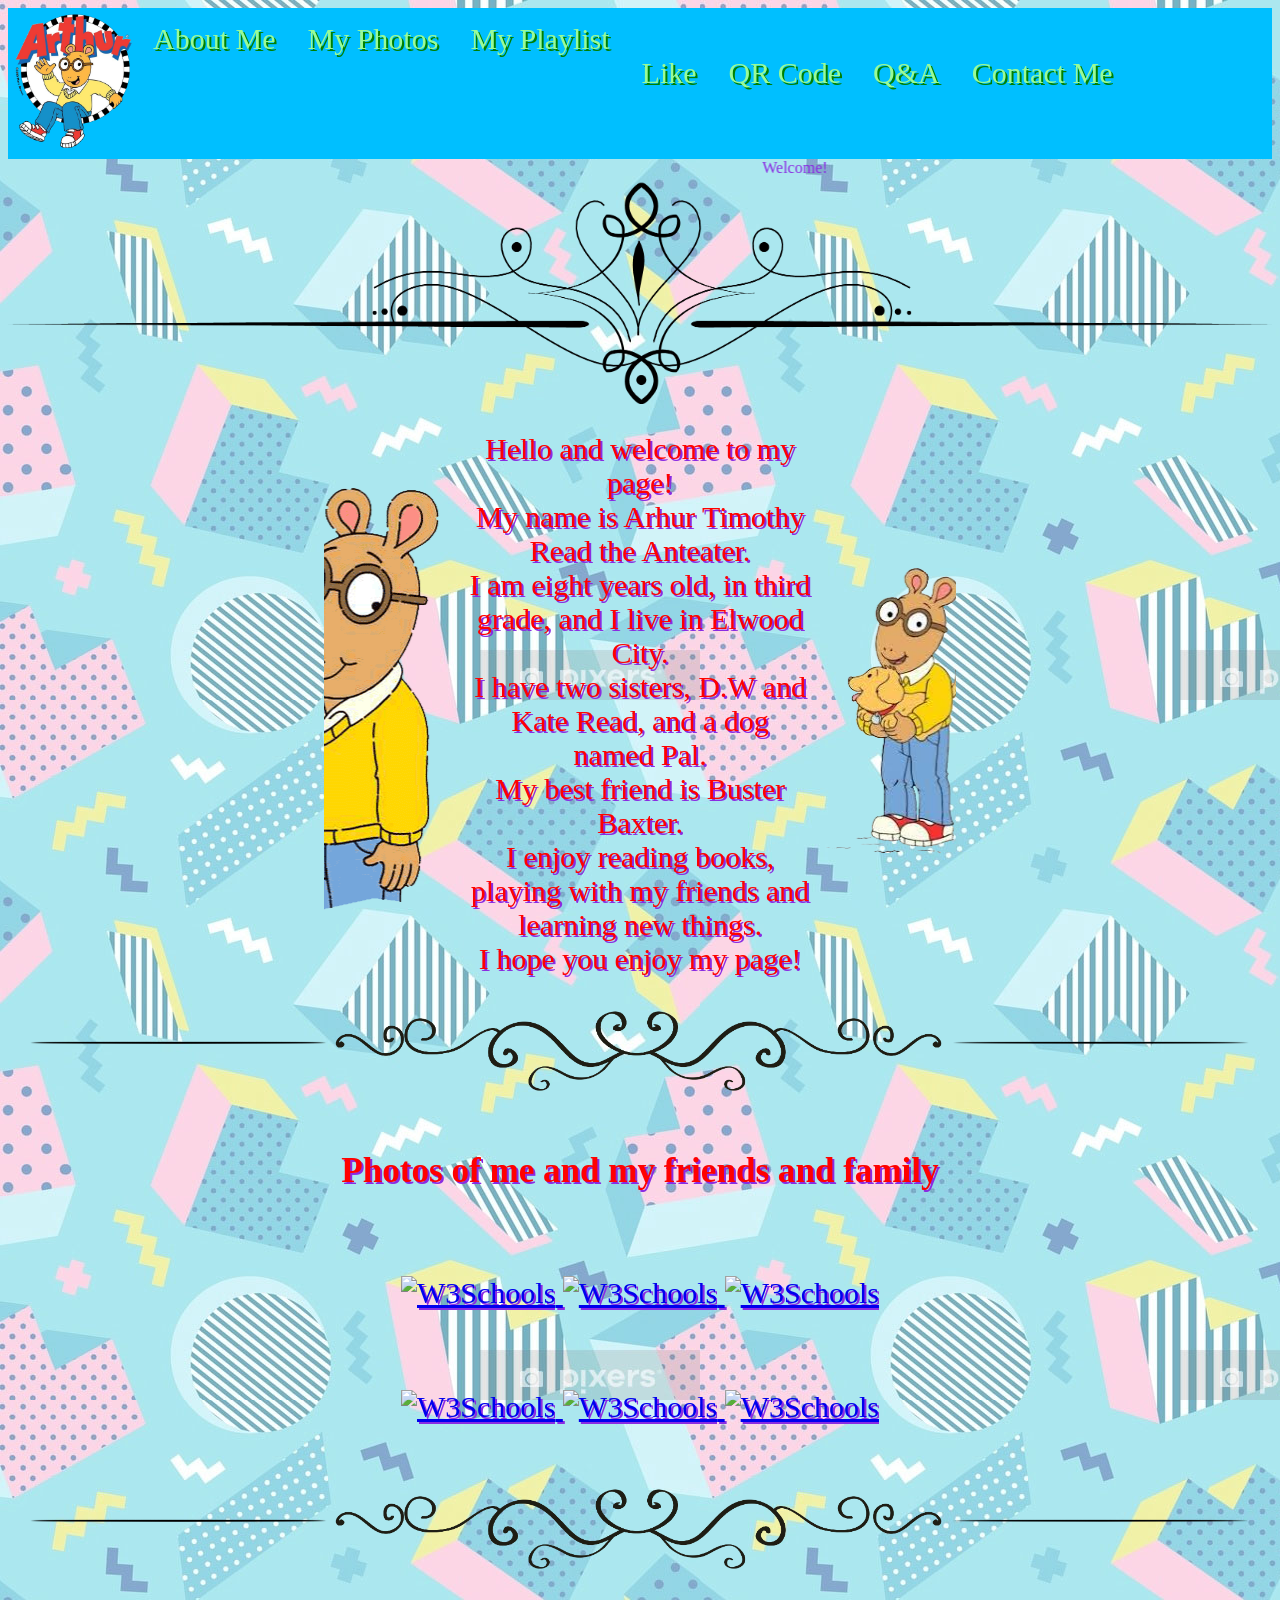
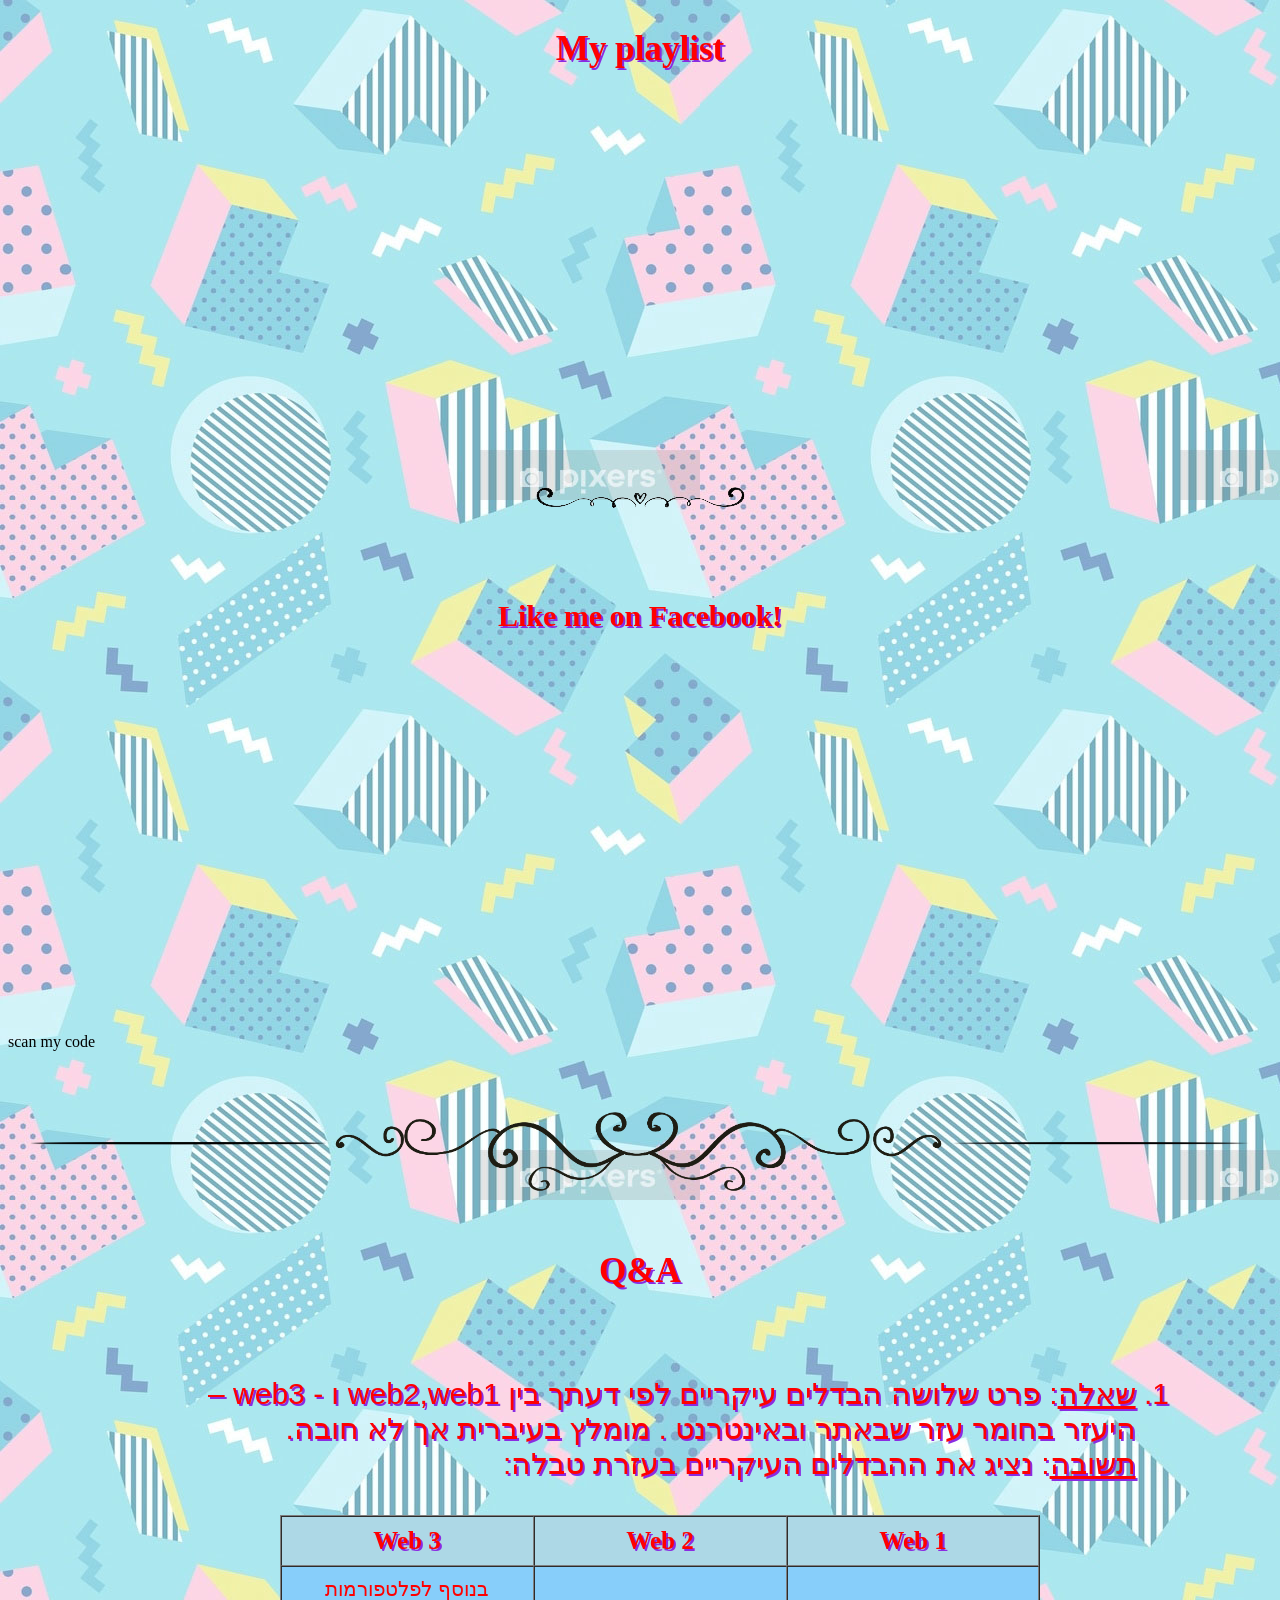
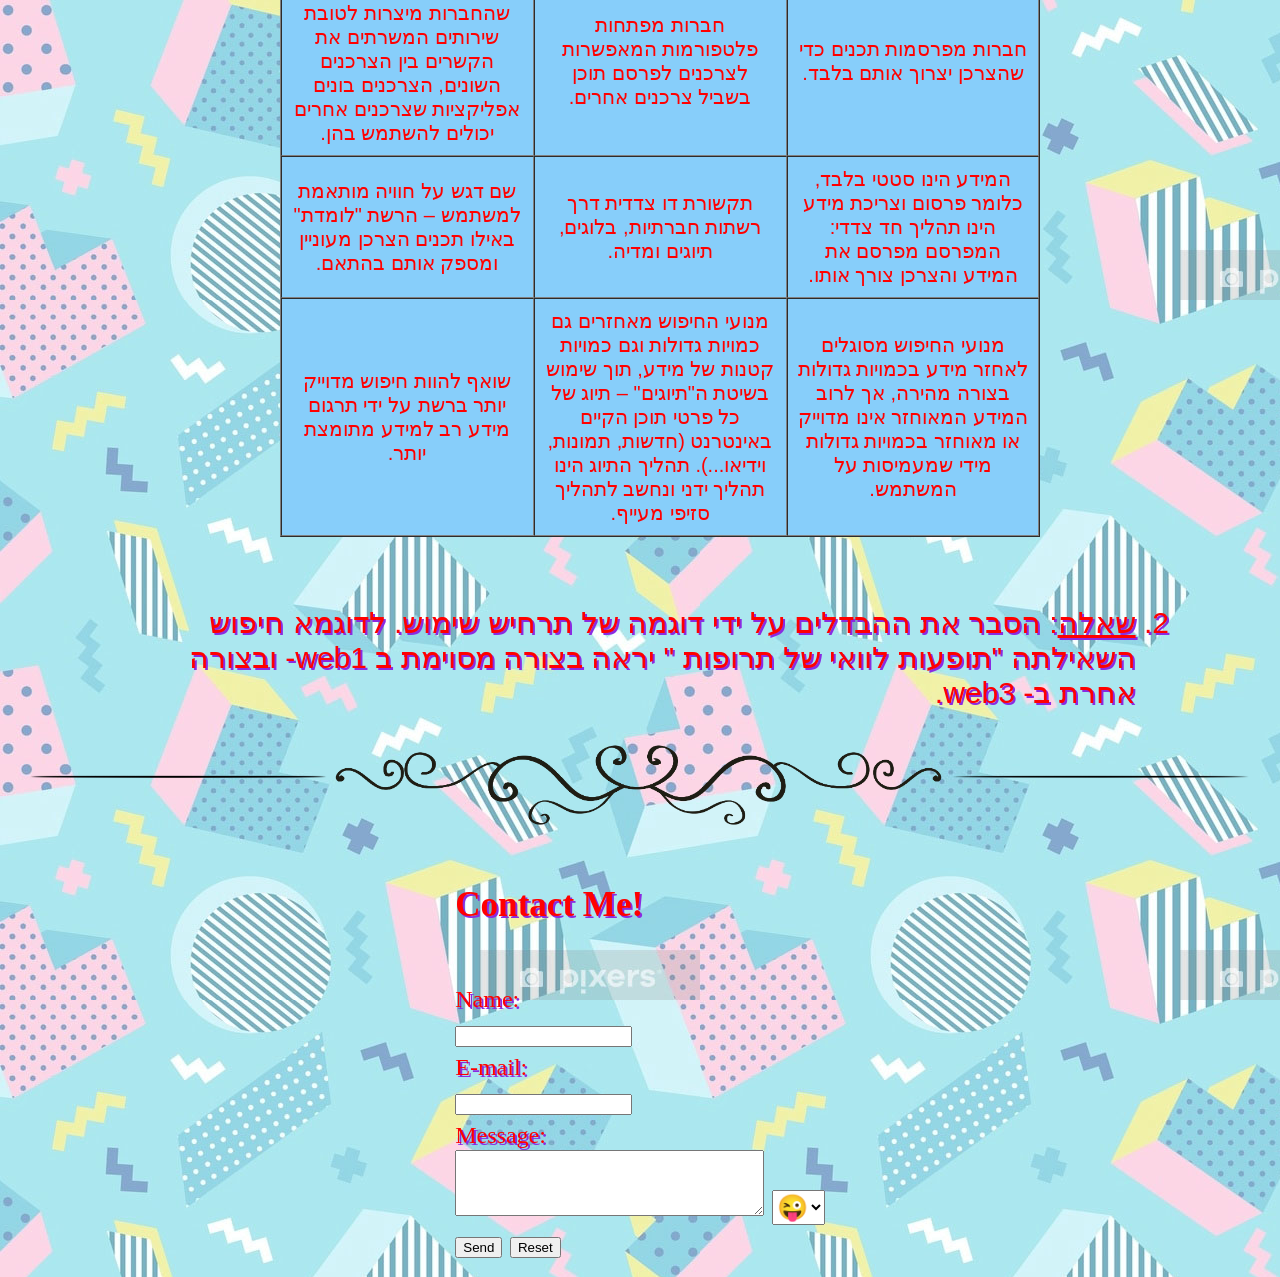
==== site.html @ a670f9c8 "Add files via upload" ====
<!DOCTYPE html>
<html>
<head>
<link rel="stylesheet" type="text/css" href="style.css" />
</head>
<body>
<ul>
	<li style="float:left"><img src=arthur.png width=129 height=144/></li>
  <li><a href="#about">About Me</a></li>
  <li><a href="#photos">My Photos</a></li>
  <li><a href="#playlist">My Playlist</a></li><br/>
  <li><a href="#like">Like</a></li>
  <li><a href="#qrcoder">QR Code</a></li>
  <li><a href="#spa">Q&A</a></li>
  <li><a href="#contact">Contact Me</a></li>
</ul>
		  <marquee marquee style="font-family:Comic Sans MS; color: #8A2BE2" scrollamount="20">Welcome!</marquee>
	<img align="center" src=div1.png width=100% height=100%/>
<section id="about" class="section">
<br/>
<table border="0" align="center" cellpadding="10" cellspacing="0" width="50%">
<tbody>
<tr>
<td style="height:500px; width:100px; background: url(arthur2.png) no-repeat; background-position: right">
<td style="height:500px; width:300px" valign="middle" align="center"> Hello and welcome to my page!</br>
My name is Arhur Timothy Read the Anteater.</br>
I am eight years old, in third grade, and I live in Elwood City.</br>
I have two sisters, D.W and Kate Read, and a dog named Pal.</br>
My best friend is Buster Baxter.</br>
I enjoy reading books, playing with my friends and learning new things.</br>
I hope you enjoy my page!
</td>
<td style="height:500px; width:100px; background: url(arthur3.png) no-repeat; background-position: left">
</tr>
</tbody>
</table>
</section>
<img align="center" src=div2.png width=100% height=100%/>
<section id="photos" class="section">
<table border="0" align="center" cellpadding="10" cellspacing="0" width="50%">
<tbody>
<tr>
<td align="center"><h3>Photos of me and my friends and family</h3>
</td>
</tr>
<tr>
<td align="center">
<p>
<a href="https://twt-thumbs.washtimes.com/media/image/2019/05/14/Arthur_PBS_c55-0-1344-752_s885x516.jpg?376641c3e4c2400c5e082ae69a3205f78c5380bc">
<img border="0" alt="W3Schools" src="https://twt-thumbs.washtimes.com/media/image/2019/05/14/Arthur_PBS_c55-0-1344-752_s885x516.jpg?376641c3e4c2400c5e082ae69a3205f78c5380bc" width="30%" height="30%">
</a>
<a href="https://pbs.twimg.com/media/B9cBWCBCcAEtskk?format=png&name=900x900">
<img border="0" alt="W3Schools" src="https://pbs.twimg.com/media/B9cBWCBCcAEtskk?format=png&name=900x900" width="30%" height="30%">
</a>
<a href="https://pbs.twimg.com/media/D6DMRjZX4AAelJh?format=jpg&name=small">
<img border="0" alt="W3Schools" src="https://pbs.twimg.com/media/D6DMRjZX4AAelJh?format=jpg&name=small" width="30%" height="30%">
</a>
</p>
</td>
</tr>

<tr>
<td align="center">
<p>
<a href="https://pbs.twimg.com/media/ERPAvB1XUAYM_mg?format=jpg&name=small">
<img border="0" alt="W3Schools" src="https://pbs.twimg.com/media/ERPAvB1XUAYM_mg?format=jpg&name=small" width="30%" height="30%">
</a>
<a href="https://i.pinimg.com/originals/a0/38/65/a038656b6a7c086235ce0732880f9756.jpg">
<img border="0" alt="W3Schools" src="https://i.pinimg.com/originals/a0/38/65/a038656b6a7c086235ce0732880f9756.jpg" width="20%" height="20%">
</a>
<a href="https://i.pinimg.com/564x/ed/84/68/ed8468c85b2f4732e76b9a5abf4be695.jpg">
<img border="0" alt="W3Schools" src="https://i.pinimg.com/564x/ed/84/68/ed8468c85b2f4732e76b9a5abf4be695.jpg" width="30%" height="30%">
</a>
</p>
</td>
</tr>
</tbody>
</table>
</section>

<img align="center" src=div2.png width=100% height=100%/>
<section id="playlist" class="section">
<table border="0" align="center" cellpadding="10" cellspacing="0">
<tbody>
<tr>
<td align="center"><h3>My playlist</h3></td>
</tr>
<tr>
<td><iframe  width="560" height="315" src="https://www.youtube.com/embed/j40YC5d6RzA" frameborder="0" allow="accelerometer; autoplay; encrypted-media; gyroscope; picture-in-picture" allowfullscreen></iframe></td>
</tr>
</tbody>
</table>
</section>


<section id="like" class="section">
<table border="0" align="center" cellpadding="10" cellspacing="0">
<tbody>
<tr>
   <td align="center"><img src=div3.png width=237 height=66/></td>
</tr>
<tr>
<td align="center"><h4>Like me on Facebook!</h4></td>
</tr>
<tr>
<td align="center"><iframe src="https://www.facebook.com/plugins/like.php?href=https%3A%2F%2Fwww.facebook.com%2FArthurPBS%2F&width=450&layout=standard&action=like&size=large&share=true&height=35&appId" width="450" height="35" style="border:none;overflow:hidden" scrolling="no" frameborder="0" allowTransparency="true" allow="encrypted-media"></iframe></td>
</tr>
</tbody>
</table>
</section>


<section id="qrcoder" class="section">
<br/>
<br/>
<br/>
<br/>
<br/>
<br/>
<br/>
<br/>
<br/>
<br/>
<br/>
<br/>
<br/>
<br/>
<br/>
<br/>
scan my code
<br/>
<br/>
<br/>
</section>


<img align="center" src=div2.png width=100% height=100%/>
<section id="spa" class="section">
<table border="0" align="center" cellpadding="10" cellspacing="0" width="80%">
<tbody>
<tr><td align="center"><h3>Q&A</h3></td></tr>
<tr><td align="Right">
<OL type="1">
	<li dir="rtl" style="text-align: right; float: right; font-family:Arial;" >
	<u>שאלה</u>:
	פרט שלושה הבדלים עיקריים לפי דעתך בין web2,web1 ו -
web3 – היעזר בחומר עזר שבאתר ובאינטרנט . מומלץ בעיברית
אך לא חובה.<br>
	<u>תשובה</u>: נציג את ההבדלים העיקריים בעזרת טבלה:<br><br>
	<table border="1" align="center" cellpadding="10" cellspacing="0" width="80%" style="table-layout: fixed;">
	<tbody>
	<tr align="center" bgcolor="#ADD8E6" style="font-size: 25px;">
	<td><b> Web 1</b></td>
	<td><b> Web 2</b></td>
	<td><b> Web 3</b></td>
	</tr>
	<tr align="center" bgcolor="#87CEFA" style="font-size: 20px; font-family:Arial; word-wrap:break-word; text-shadow: none";>
	<td> חברות מפרסמות תכנים כדי שהצרכן יצרוך אותם בלבד.</td>
	<td> חברות מפתחות פלטפורמות המאפשרות לצרכנים לפרסם תוכן בשביל צרכנים אחרים.</td>
	<td> בנוסף לפלטפורמות שהחברות מיצרות לטובת שירותים המשרתים את הקשרים בין הצרכנים השונים, הצרכנים בונים אפליקציות שצרכנים אחרים יכולים להשתמש בהן.</td>
	</tr>
	<tr align="center" bgcolor="#87CEFA" style="font-size: 20px; font-family:Arial; word-wrap:break-word; text-shadow: none";>
	<td>המידע הינו סטטי בלבד, כלומר פרסום וצריכת מידע הינו תהליך חד צדדי: המפרסם מפרסם את המידע והצרכן צורך אותו.</td>
	<td> תקשורת דו צדדית דרך רשתות חברתיות, בלוגים, תיוגים ומדיה. </td>
	<td>שם דגש על חוויה מותאמת למשתמש – הרשת "לומדת" באילו תכנים הצרכן מעוניין ומספק אותם בהתאם.</td>
	</tr>
	<tr align="center" bgcolor="#87CEFA" style="font-size: 20px; font-family:Arial; word-wrap:break-word; text-shadow: none";>
	<td>מנועי החיפוש מסוגלים לאחזר מידע בכמויות גדולות בצורה מהירה, אך לרוב המידע המאוחזר אינו מדוייק או מאוחזר בכמויות גדולות מידי שמעמיסות על המשתמש.</td>
	<td>מנועי החיפוש מאחזרים גם כמויות גדולות וגם כמויות קטנות של מידע, תוך שימוש בשיטת ה"תיוגים" – תיוג של כל פרטי תוכן הקיים באינטרנט (חדשות, תמונות, וידיאו...). תהליך התיוג הינו תהליך ידני ונחשב לתהליך סזיפי מעייף.</td>
	<td>שואף להוות חיפוש מדוייק יותר ברשת על ידי תרגום מידע רב למידע מתומצת יותר.</td>
	</tr>
	</tbody>
	</table><br><br>
</li>
<li dir="rtl" style="text-align: right; float: right; font-family:Arial;">
	<u>שאלה</u>:
	הסבר את ההבדלים על ידי דוגמה של תרחיש שימוש. לדוגמא חיפוש השאילתה "תופעות לוואי של תרופות "
	יראה בצורה מסוימת ב web1- ובצורה אחרת ב- web3.<br>
</li>
</OL>
 </td></tr>
</tbody>
</table>
</section>


<img align="center" src=div2.png width=100% height=100%/>
<section id="contact" class="section">
<table border="0" align="center" cellpadding="10" cellspacing="0">
<tbody>
<tr><td><h3>Contact Me!</h3></td></tr>
<tr>
<td align="Left">
<form action="mailto:alongolo@post.bgu.ac.il" method="post" enctype="text/plain">
<font size="5">Name:</font><br>
<input type="text" name="name"><br>
<font size="5">E-mail:</font><br>
<input type="text" name="mail"><br>
<font size="5">Message:</font><br>
<textarea name="comments" rows="4" cols="36"></textarea>
<select name="rating" style="font-size: 25px; height:35px;">
<option selected> &#128540</option>
<option> &#128513 </option>
<option> &#128514 </option>
<option> &#128518 </option>
<option> &#128525 </option>
<option> &#128528 </option>
<option> &#128530 </option>
<option> &#128533 </option>
<option> &#128536 </option>
<option> &#128543 </option>
<option> &#128545 </option>
<option> &#128554 </option>
</select>
<br>
<input type="submit" value="Send">
<input type="reset" value="Reset">
</form>
</td>
</tr>

</tbody>
</table>

</section>


<script type="text/javascript">
$(function(){
  $("#nav a").click(function(e){
    e.preventDefault();
    $('html,body').scrollTo(this.hash,this.hash); 
  });
});
</script>
<script type="text/javascript">
 $(document).scroll(function() {
    $('#menu').toggle($(this).scrollTop()>1000)
 });​
 </script>
</body>
</html>
---- style.css ----
body {
 background-image: url("ptrn2.jpg");
 background-color: #cccccc;
}

table {
font-size: 30px;
font-family: "Comic Sans MS", Times, serif;
text-shadow: 2px 2px #8A2BE2;
color: Red;
	
}

ul {
  list-style-type: none;
  margin: 0;
  padding: 0;
  overflow: hidden;
  background-color: #00BFFF;
font-size: 30px;
font-family: "Comic Sans MS", Times, serif;
text-shadow: 2px 2px Green;
}

li {
  float: left;
}

li a {
  display: block;
  color: #98FB98;
  text-align: center;
  padding: 14px 16px;
  text-decoration: none;
}

/* Change the link color to #111 (black) on hover */
li a:hover {
  background-color: #1E90FF;
}
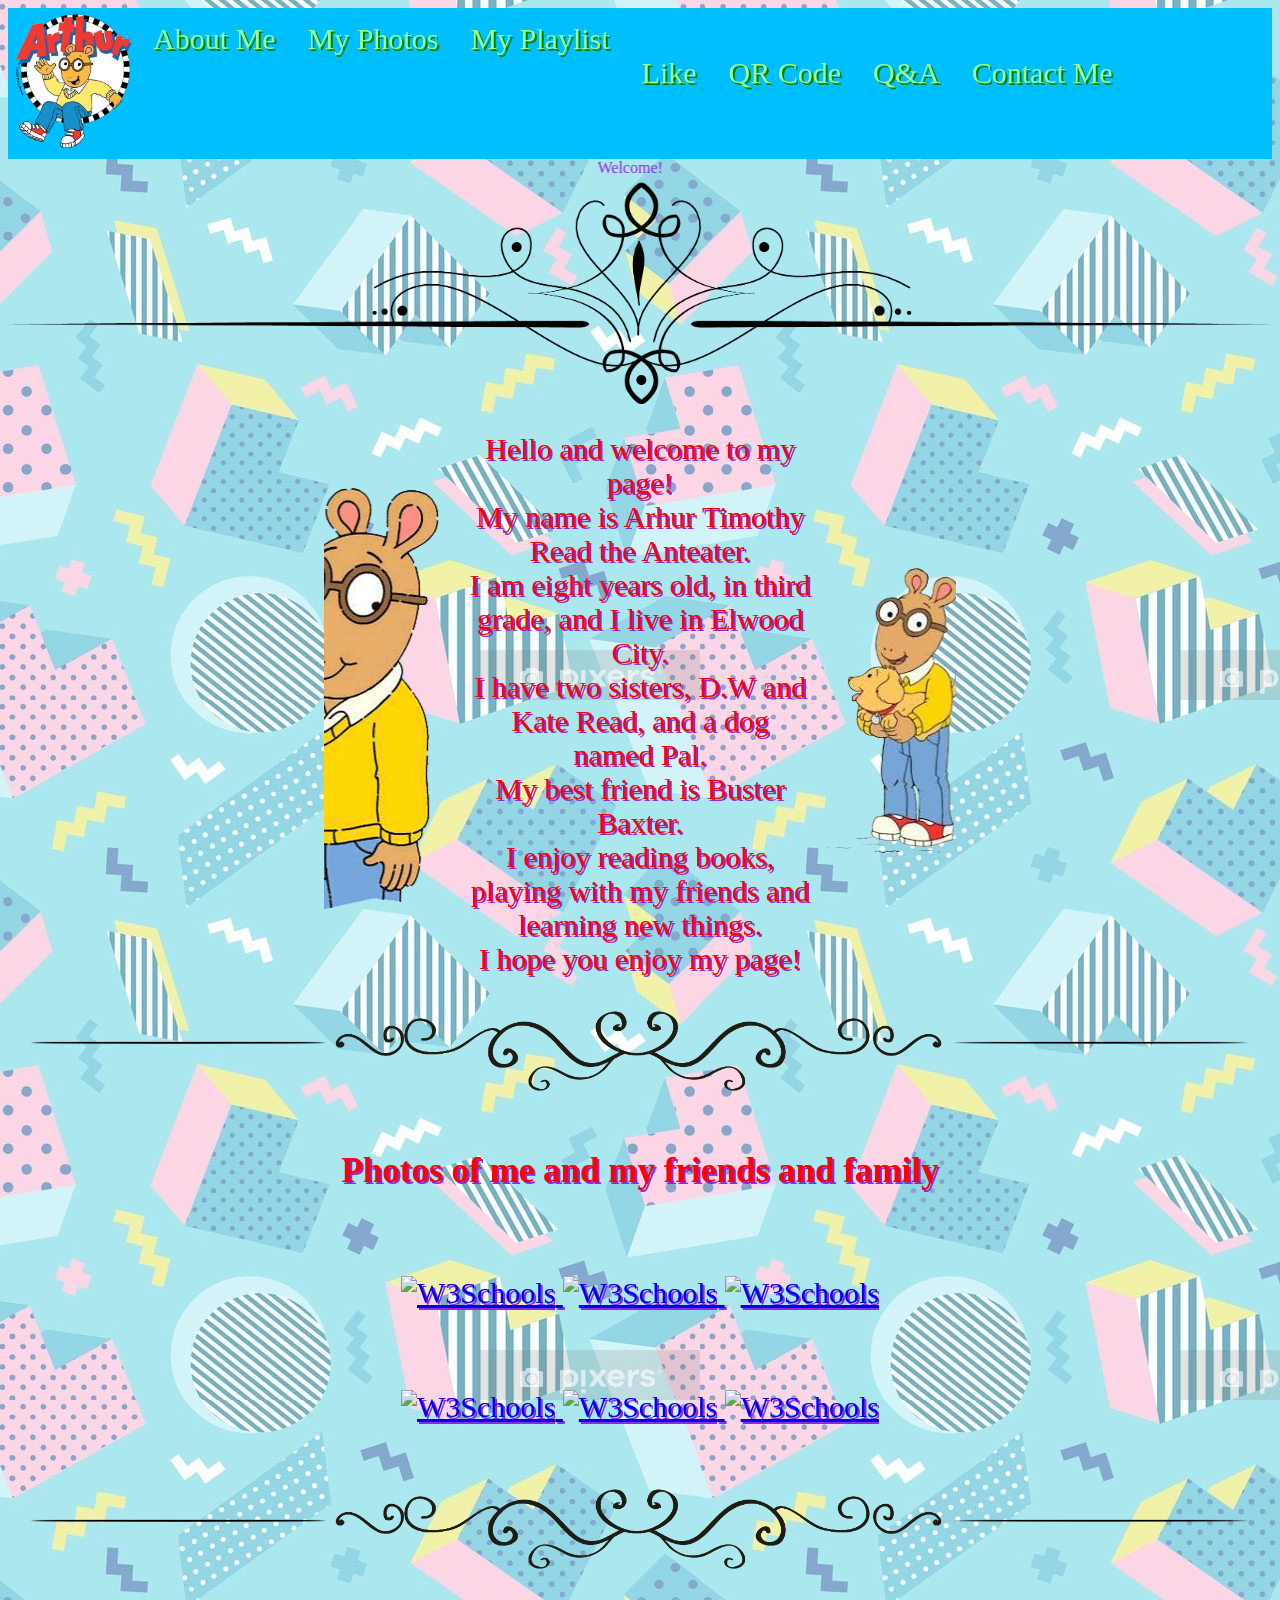
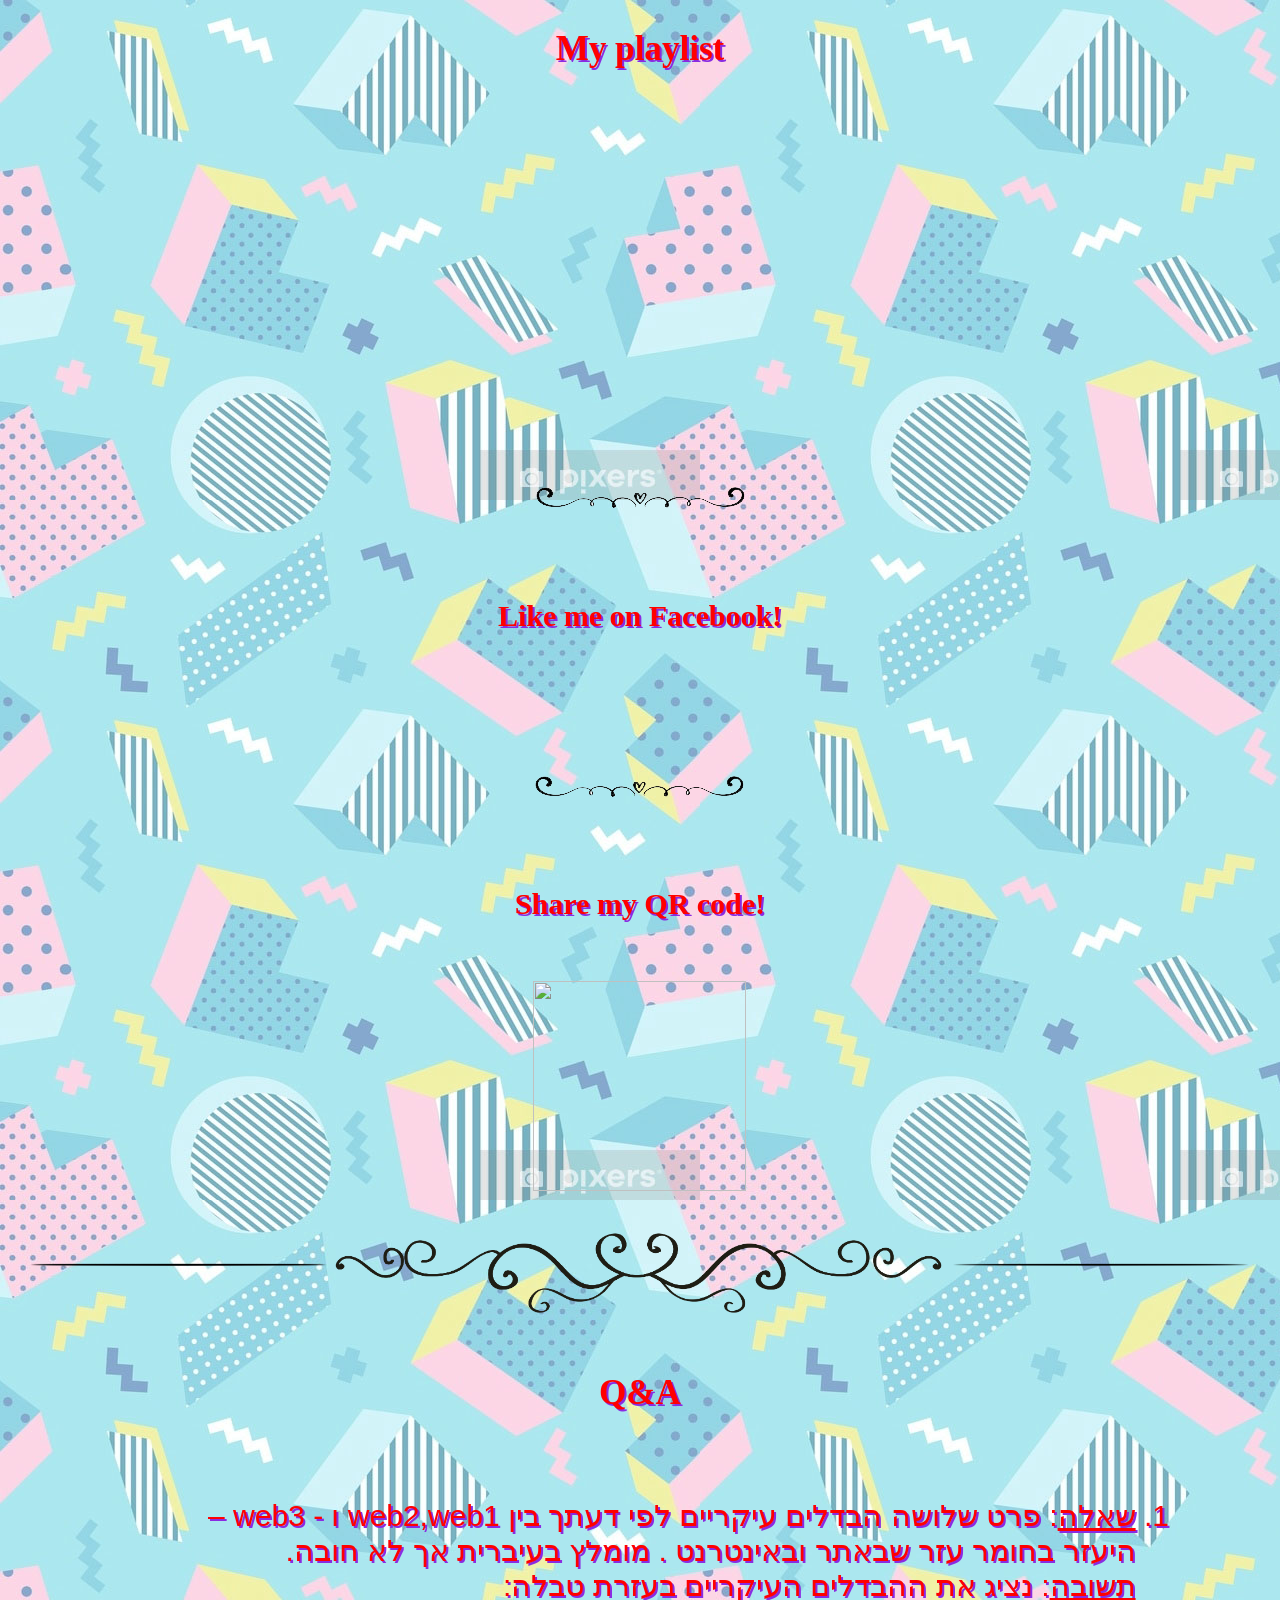
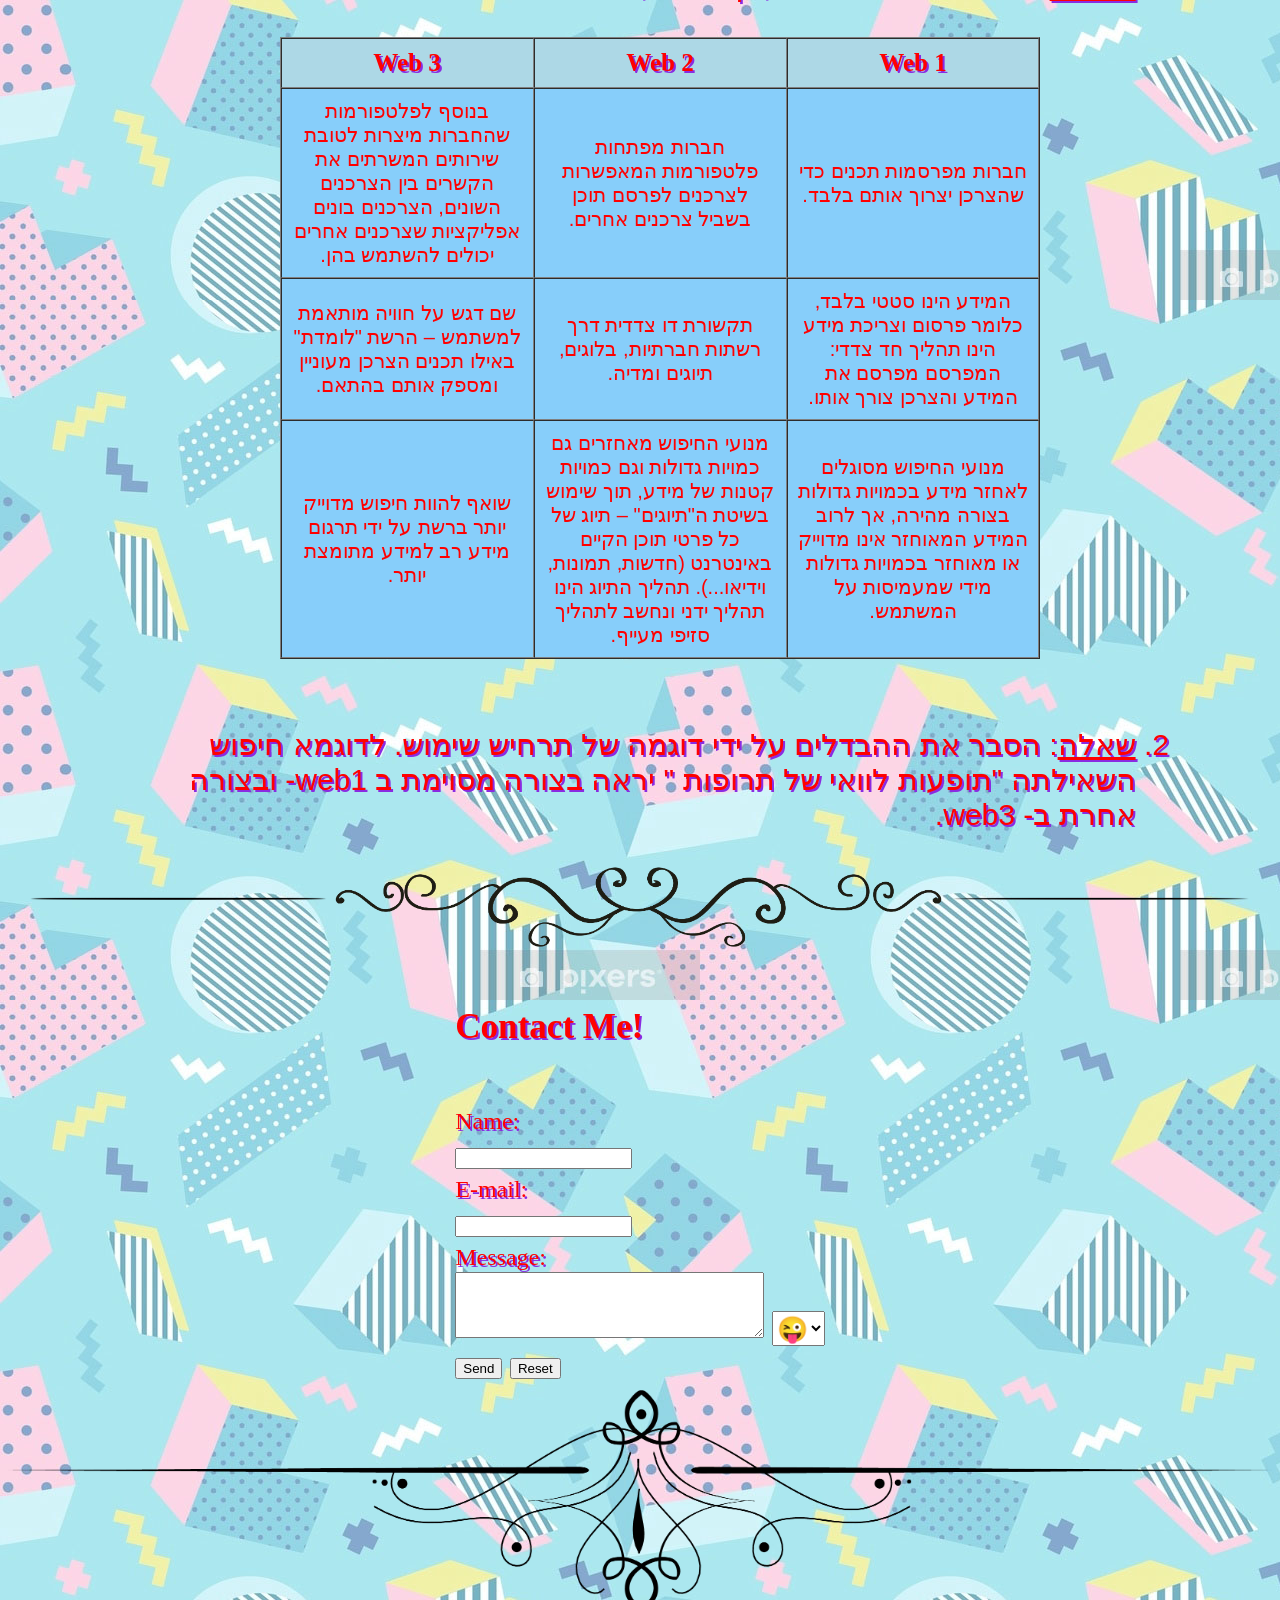
==== commit e57980f1: "Rename index.html to site.html" ====
--- a/site.html
+++ b/site.html
@@ -111,26 +111,19 @@
 
 
 <section id="qrcoder" class="section">
-<br/>
-<br/>
-<br/>
-<br/>
-<br/>
-<br/>
-<br/>
-<br/>
-<br/>
-<br/>
-<br/>
-<br/>
-<br/>
-<br/>
-<br/>
-<br/>
-scan my code
-<br/>
-<br/>
-<br/>
+<table border="0" align="center" cellpadding="10" cellspacing="0">
+<tbody>
+<tr>
+   <td align="center"><img src=div3.png width=237 height=66/></td>
+</tr>
+<tr>
+<td align="center"><h4>Share my QR code!</h4></td>
+</tr>
+<tr>
+<td align="center"><img src=qrc.png width=213 height=210/></td>
+</tr>
+</tbody>
+</table>
 </section>
 
 
@@ -224,6 +217,8 @@
 
 </section>
 
+<img align="center" src=div1.png width=100% height=100% style="-webkit-transform: scaleY(-1);
+  transform: scaleY(-1);"/>
 
 <script type="text/javascript">
 $(function(){
@@ -239,4 +234,4 @@
  });​
  </script>
 </body>
-</html>+</html>
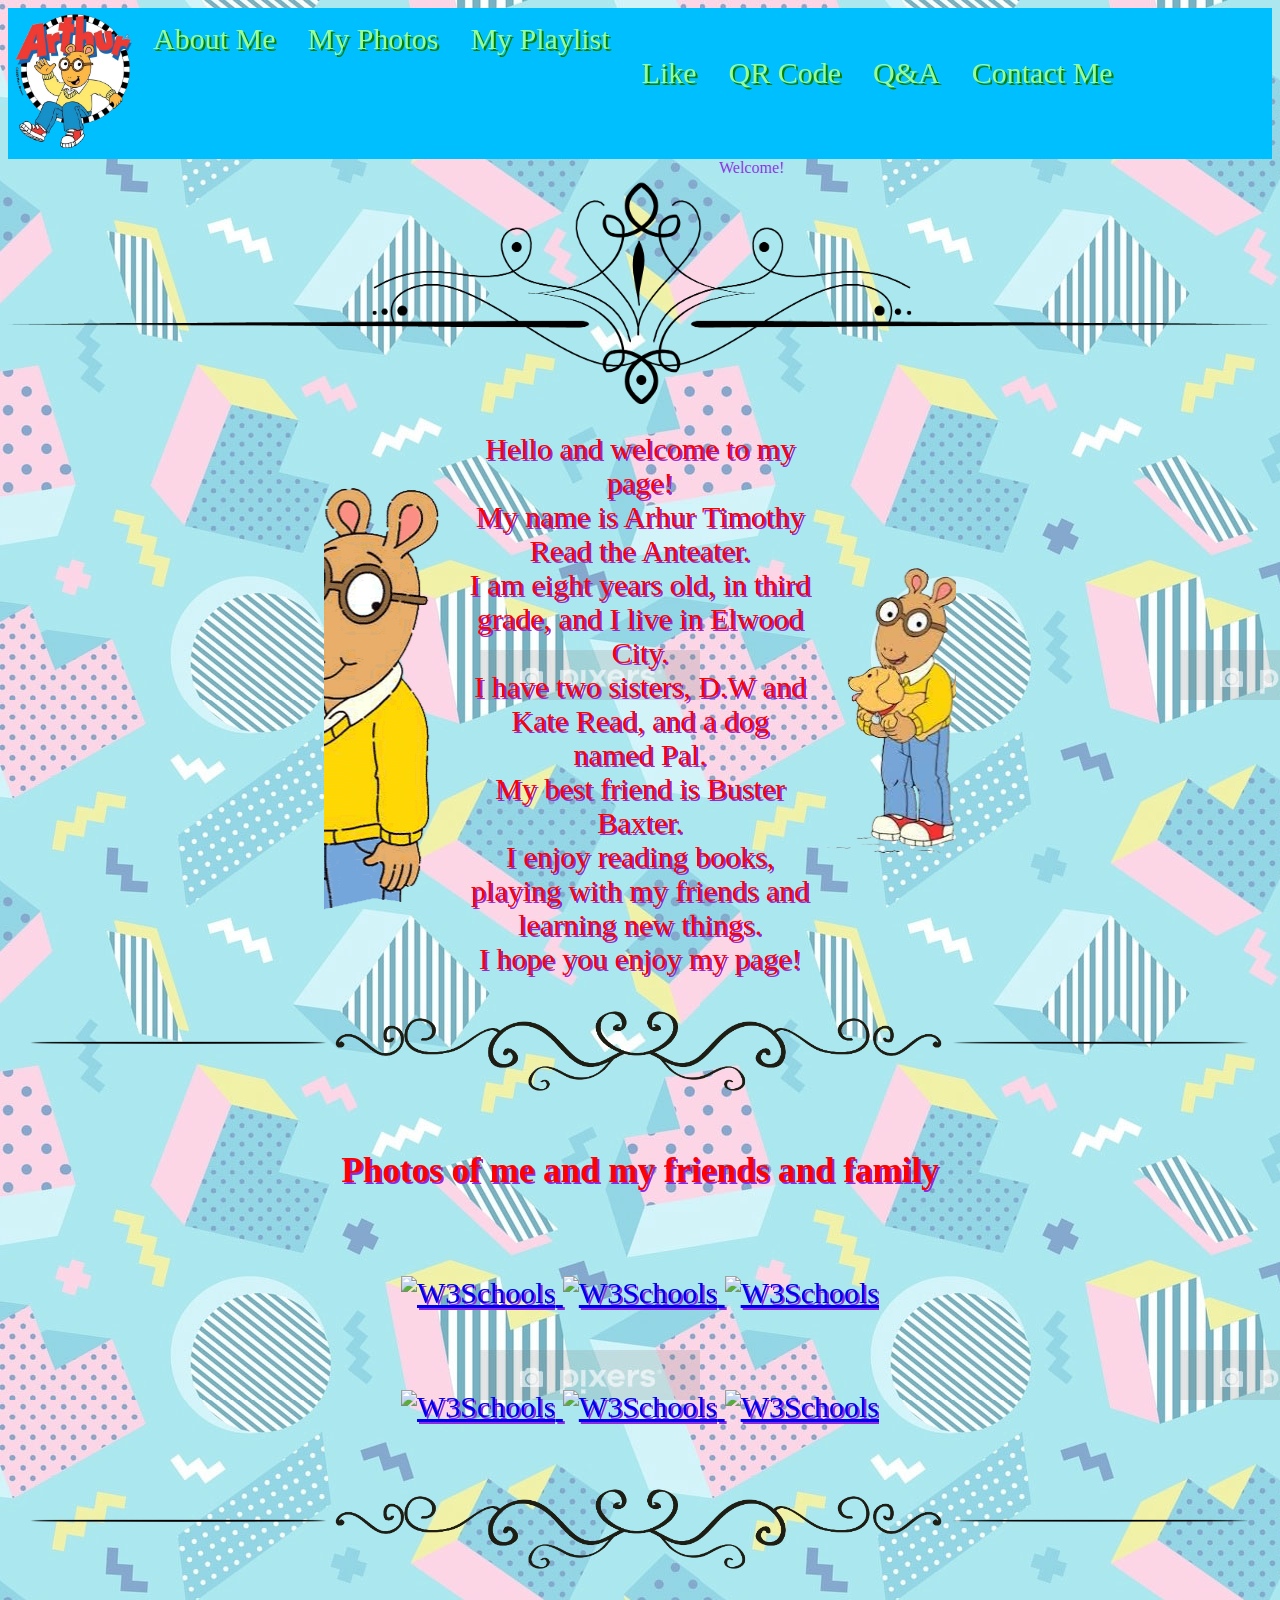
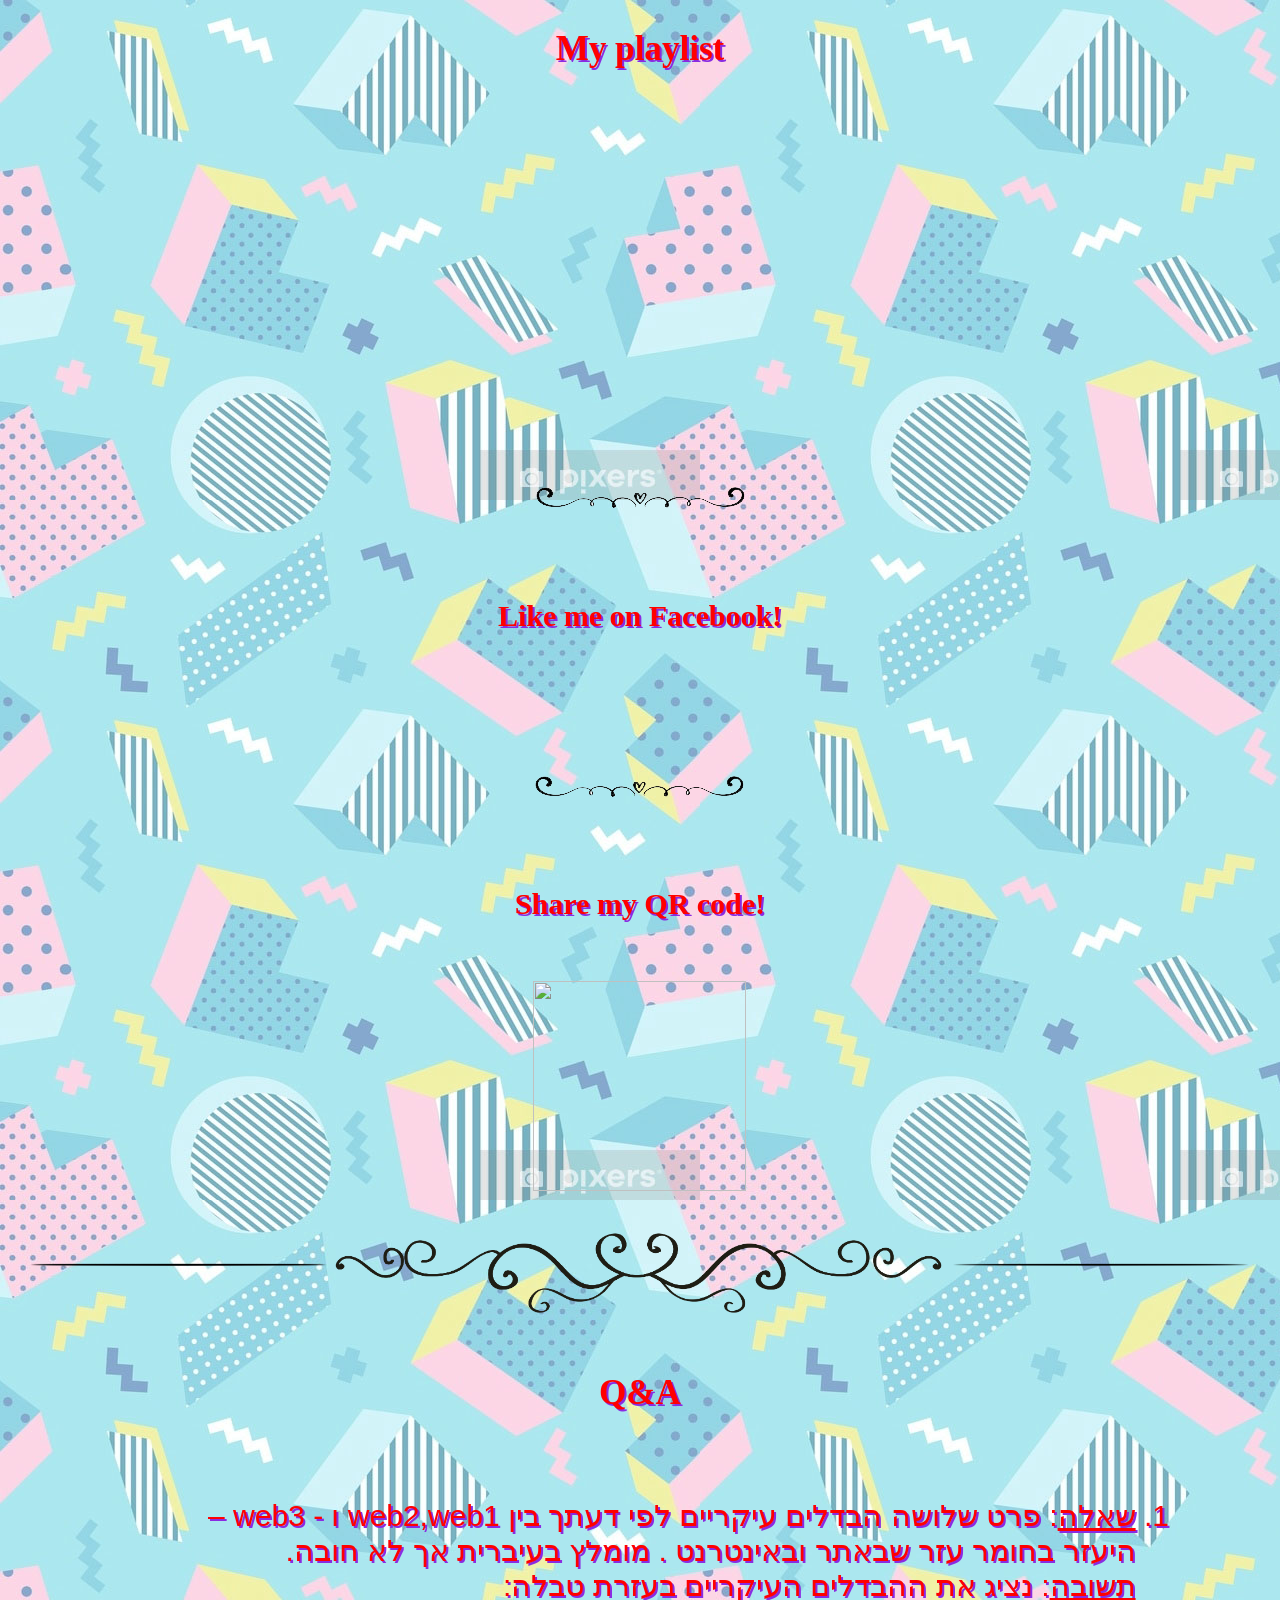
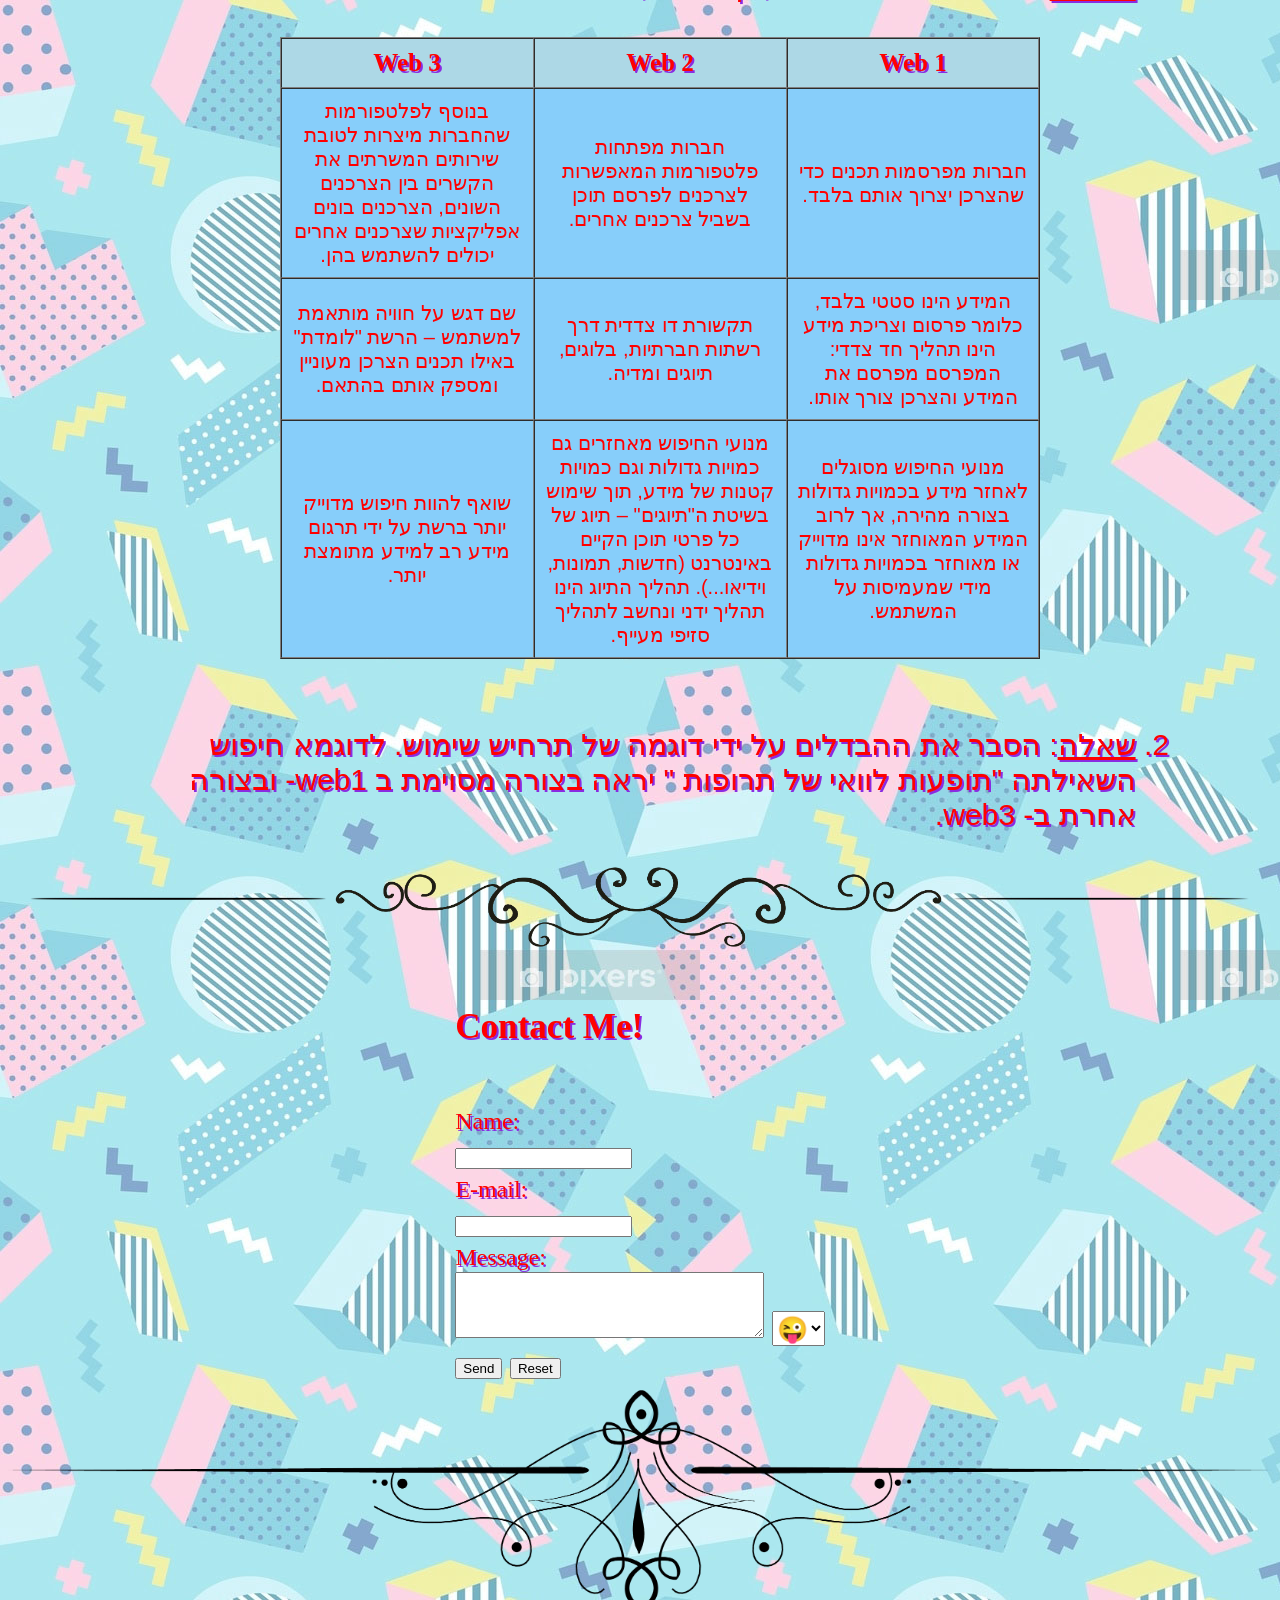
==== commit de943eeb: "Add files via upload" ====
--- a/site.html
+++ b/site.html
@@ -234,4 +234,4 @@
  });​
  </script>
 </body>
-</html>
+</html>
